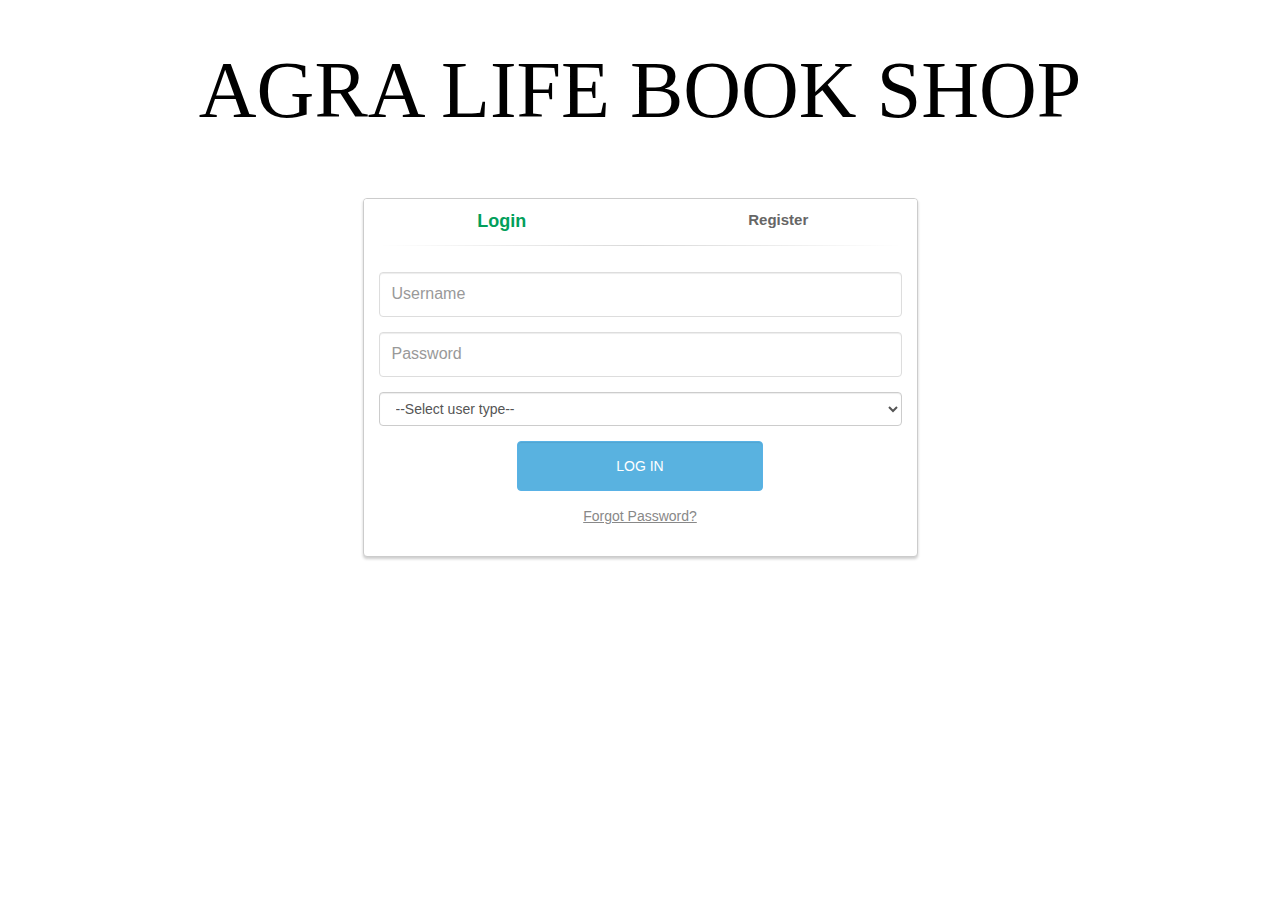
==== index.html @ de05f63a "sign in page with onclick to sign in" ====
<!DOCTYPE>
<html>
<head>
	<link rel="stylesheet" type="text/css" href="css/bootstrap.min.css">
	<link rel="stylesheet" type="text/css" href="css/style.css">
    <link rel="stylesheet" type="text/css" href="css/styles.css">
</head>
<body>
<div class="container">
	<div class="row">
        <h2  class="sign_heading">AGRA LIFE BOOK SHOP</h2>
    </div>
</div>
<div class="container">
	<div class="row">
		<div class="col-md-6 col-md-offset-3">
			<div class="panel panel-login">
				<div class="panel-heading">
					<div class="row">
						<div class="col-xs-6">
							<a href="#" class="active" id="login-form-link">Login</a>
						</div>
						<div class="col-xs-6">
							<a href="#" id="register-form-link">Register</a>
						</div>
					</div>
					<hr>
				</div>
				<div class="panel-body">
					<div class="row">
						<div class="col-lg-12">
							<form id="login-form" role="form" style="display: block;">
								<div class="form-group">
									<input type="text" name="username" id="username" tabindex="1" class="form-control" placeholder="Username" value="">
								</div>
								<div class="form-group">
									<input type="password" name="password" id="password" tabindex="2" class="form-control" placeholder="Password">
								</div>
								<div class="form-group text-center">
									<select class="form-control" name="user_type" id="user_type">
                                        <option value="0">--Select user type--</option>
                                        <option value="1">Shopkeeper</option>
                                        <option value="2">Admin</option>
                                    </select>
								</div>
								<div class="form-group">
									<div class="row">
										<div class="col-sm-6 col-sm-offset-3">
											<input name="login-submit" id="login-submit" tabindex="4" class="form-control btn btn-login" value="Log In" onclick="signIn()">
										</div>
									</div>
								</div>
								<div class="form-group">
									<div class="row">
										<div class="col-lg-12">
											<div class="text-center">
												<a href="http://phpoll.com/recover" tabindex="5" class="forgot-password">Forgot Password?</a>
											</div>
										</div>
									</div>
								</div>
							</form>
							<form id="register-form" action="http://phpoll.com/register/process" method="post" role="form" style="display: none;">
								<div class="form-group">
									<input type="text" name="username_register" id="username_register" tabindex="1" class="form-control" placeholder="Username" value="">
								</div>
								<div class="form-group">
									<input type="email" name="email" id="email" tabindex="1" class="form-control" placeholder="Email Address" value="">
								</div>
								<div class="form-group">
									<input type="password" name="password_register" id="password_register" tabindex="2" class="form-control" placeholder="Password">
								</div>
								<div class="form-group">
									<input type="password" name="confirm-password" id="confirm-password" tabindex="2" class="form-control" placeholder="Confirm Password">
								</div>
                                <div class="form-group">
                                    <input type="password" name="admin_password" id="admin-password" tabindex="2" class="form-control" placeholder="ENTER ADMIN PASSWORD">
                                </div>
								<div class="form-group">
									<div class="row">
										<div class="col-sm-6 col-sm-offset-3">
											<input type="submit" name="register-submit" id="register-submit" tabindex="4" class="form-control btn btn-register" value="Register Now">
										</div>
									</div>
								</div>
							</form>
						</div>
					</div>
				</div>
			</div>
		</div>
	</div>
</div>
	<footer></footer>
    <script type="text/javascript" src="js/jquery.js"></script>
    <script type="text/javascript" src="js/script.js"></script>
	<script type="text/javascript" src="js/bootstrap.js"></script>
</body>
</html>
---- css/style.css ----
body {
  padding-top: 90px;
}
.panel-login {
  border-color: #ccc;
  -webkit-box-shadow: 0px 2px 3px 0px rgba(0,0,0,0.2);
  -moz-box-shadow: 0px 2px 3px 0px rgba(0,0,0,0.2);
  box-shadow: 0px 2px 3px 0px rgba(0,0,0,0.2);
}
.panel-login>.panel-heading {
  color: #00415d;
  background-color: #fff;
  border-color: #fff;
  text-align:center;
}
.panel-login>.panel-heading a{
  text-decoration: none;
  color: #666;
  font-weight: bold;
  font-size: 15px;
  -webkit-transition: all 0.1s linear;
  -moz-transition: all 0.1s linear;
  transition: all 0.1s linear;
}
.panel-login>.panel-heading a.active{
  color: #029f5b;
  font-size: 18px;
}
.panel-login>.panel-heading hr{
  margin-top: 10px;
  margin-bottom: 0px;
  clear: both;
  border: 0;
  height: 1px;
  background-image: -webkit-linear-gradient(left,rgba(0, 0, 0, 0),rgba(0, 0, 0, 0.15),rgba(0, 0, 0, 0));
  background-image: -moz-linear-gradient(left,rgba(0,0,0,0),rgba(0,0,0,0.15),rgba(0,0,0,0));
  background-image: -ms-linear-gradient(left,rgba(0,0,0,0),rgba(0,0,0,0.15),rgba(0,0,0,0));
  background-image: -o-linear-gradient(left,rgba(0,0,0,0),rgba(0,0,0,0.15),rgba(0,0,0,0));
}
.panel-login input[type="text"],.panel-login input[type="email"],.panel-login input[type="password"] {
  height: 45px;
  border: 1px solid #ddd;
  font-size: 16px;
  -webkit-transition: all 0.1s linear;
  -moz-transition: all 0.1s linear;
  transition: all 0.1s linear;
}
.panel-login input:hover,
.panel-login input:focus {
  outline:none;
  -webkit-box-shadow: none;
  -moz-box-shadow: none;
  box-shadow: none;
  border-color: #ccc;
}
.btn-login {
  background-color: #59B2E0;
  outline: none;
  color: #fff;
  font-size: 14px;
  height: auto;
  font-weight: normal;
  padding: 14px 0;
  text-transform: uppercase;
  border-color: #59B2E6;
}
.btn-login:hover,
.btn-login:focus {
  color: #fff;
  background-color: #53A3CD;
  border-color: #53A3CD;
}
.forgot-password {
  text-decoration: underline;
  color: #888;
}
.forgot-password:hover,
.forgot-password:focus {
  text-decoration: underline;
  color: #666;
}

.btn-register {
  background-color: #1CB94E;
  outline: none;
  color: #fff;
  font-size: 14px;
  height: auto;
  font-weight: normal;
  padding: 14px 0;
  text-transform: uppercase;
  border-color: #1CB94A;
}
.btn-register:hover,
.btn-register:focus {
  color: #fff;
  background-color: #1CA347;
  border-color: #1CA347;
}
---- css/styles.css ----
.sign_heading{
    font-family: georgia, serif;
    font-size: 80px;
    color: #000;
    text-align: center;
    margin:-0.55em 0 0.8em;
}
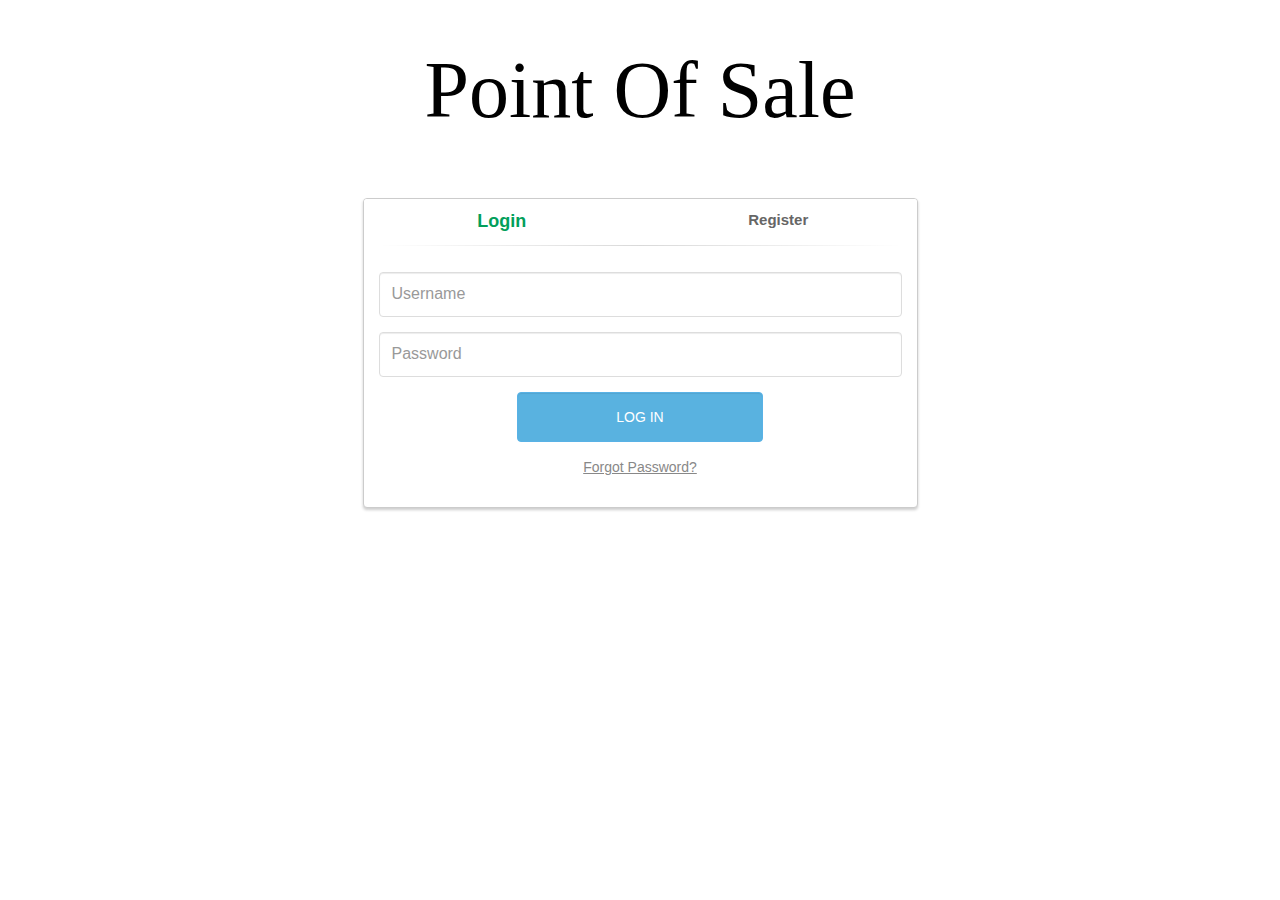
==== commit db1801f8: "Signin working in all layers" ====
--- a/index.html
+++ b/index.html
@@ -8,7 +8,7 @@
 <body>
 <div class="container">
 	<div class="row">
-        <h2  class="sign_heading">AGRA LIFE BOOK SHOP</h2>
+        <h2  class="sign_heading">Point Of Sale</h2>
     </div>
 </div>
 <div class="container">
@@ -36,17 +36,11 @@
 								<div class="form-group">
 									<input type="password" name="password" id="password" tabindex="2" class="form-control" placeholder="Password">
 								</div>
-								<div class="form-group text-center">
-									<select class="form-control" name="user_type" id="user_type">
-                                        <option value="0">--Select user type--</option>
-                                        <option value="1">Shopkeeper</option>
-                                        <option value="2">Admin</option>
-                                    </select>
-								</div>
+
 								<div class="form-group">
 									<div class="row">
 										<div class="col-sm-6 col-sm-offset-3">
-											<input name="login-submit" id="login-submit" tabindex="4" class="form-control btn btn-login" value="Log In" onclick="signIn()">
+											<input name="login-submit" id="login-submit" type="submit" tabindex="4" class="form-control btn btn-login" value="Log In">
 										</div>
 									</div>
 								</div>
@@ -54,13 +48,13 @@
 									<div class="row">
 										<div class="col-lg-12">
 											<div class="text-center">
-												<a href="http://phpoll.com/recover" tabindex="5" class="forgot-password">Forgot Password?</a>
+												<a href="#" tabindex="5" class="forgot-password">Forgot Password?</a>
 											</div>
 										</div>
 									</div>
 								</div>
 							</form>
-							<form id="register-form" action="http://phpoll.com/register/process" method="post" role="form" style="display: none;">
+							<form id="register-form" action="#" method="post" role="form" style="display: none;">
 								<div class="form-group">
 									<input type="text" name="username_register" id="username_register" tabindex="1" class="form-control" placeholder="Username" value="">
 								</div>
--- a/css/styles.css
+++ b/css/styles.css
@@ -5,3 +5,124 @@
     text-align: center;
     margin:-0.55em 0 0.8em;
 }
+
+.searchForm{
+    margin-top: 40px;
+}
+.searchInput{
+    border: 1px solid rgba(0,0,0,0.15);
+    border-radius: 999em;
+    height: 40px;
+    font-weight: 0.3px;
+    text-align: center;
+    font-size: 18x;
+    font-family: "Arial", sans-serif;
+}
+
+.book_cover{
+    min-width: 150px;
+}
+
+.book-title{
+    color: blue;
+    font-weight: bolder;
+    font-family: "Georgia", "helvetica",sans-serif;
+    font-size: 18px;
+}
+.author{
+  color: #004B91;
+  text-decoration: underline;
+}
+
+.author-icon{
+  color: #996633;
+}
+
+.retail_price{
+  color: #CC0000;
+  font-size: 18px;
+}
+
+.wholesale_price{
+  color: #900;
+  font-size: 18px;
+}
+
+.update-book{
+  color: green;
+  border-color: green;
+  width: 110px;
+  margin-bottom: 5px;
+}
+.update-book:hover{
+  color: #ffffff;
+  background-color: green;
+  border-color: green;
+}
+.update-book:active{
+  color: #ffffff;
+  background-color: green;
+  border-color: green;
+}
+
+.sell-book{
+  color: green;
+  border-color: green;
+  width: 120px;
+}
+.sell-book:hover{
+  color: #ffffff;
+  background-color: forestgreen;
+  border-color: greenyellow;
+}
+.sell-book:active{
+  color: #ffffff;
+  background-color: forestgreen;
+  border-color: greenyellow;
+}
+
+.add-new-book{
+  border-color: green;
+}
+
+.add-new-book:hover{
+  background-color: green;
+}
+
+.search-form{
+  margin-left: auto;
+  margin-right: auto;
+}
+
+.red-text{
+  color: red;
+}
+
+.blue-text{
+  color: blue;
+}
+
+.cancel_shopping{
+  margin-top: 70px;
+}
+
+.checkout{
+  border-radius: 0px;
+  float: right;
+}
+
+.seller{
+  margin-bottom: 20px;
+}
+
+.ISBN{
+  color: green;
+}
+
+.alert{
+    text-align: center;
+}
+
+#cart_state{
+    margin-right: 50px;
+}
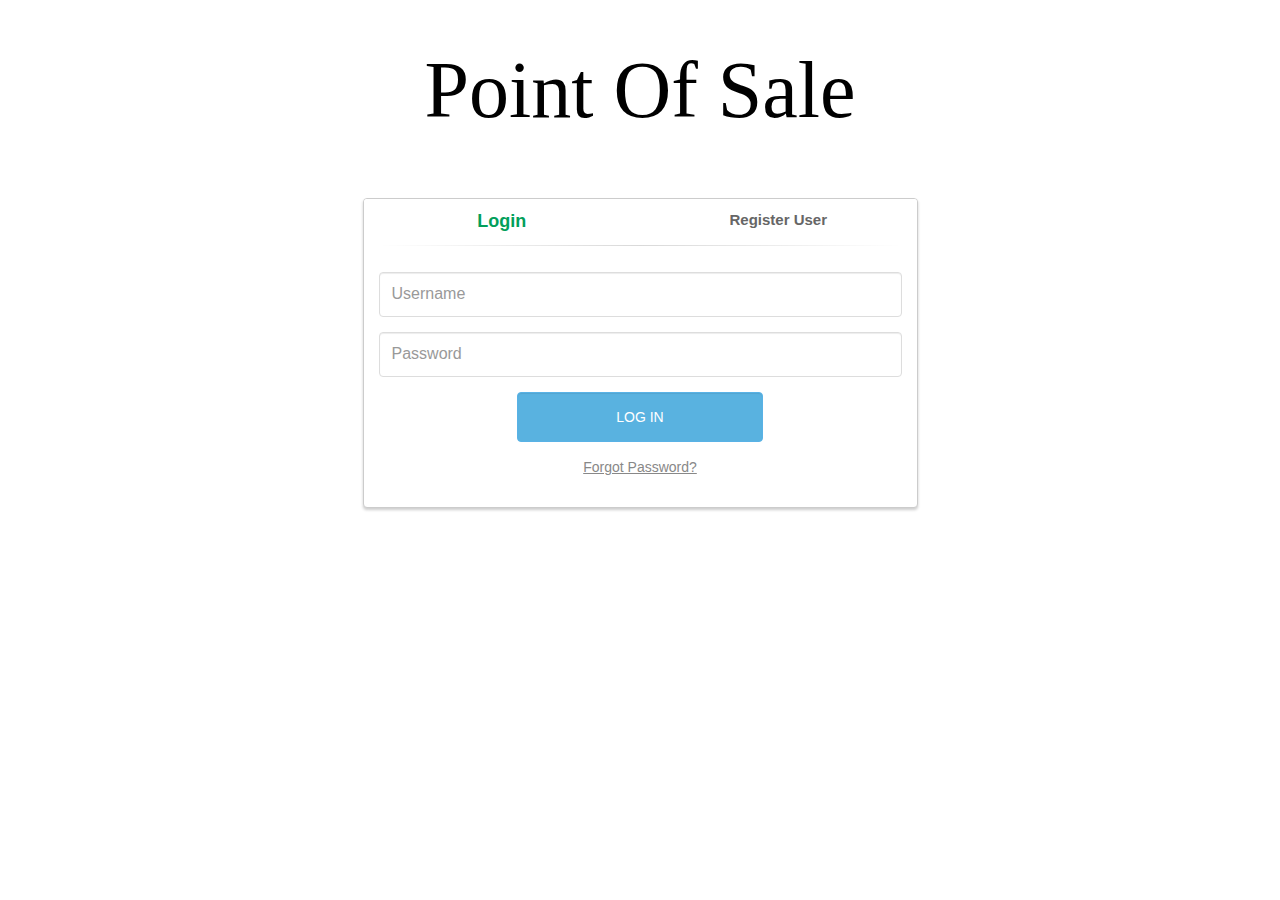
==== commit 93559aa1: "Signin and registering new user working." ====
--- a/index.html
+++ b/index.html
@@ -21,7 +21,7 @@
 							<a href="#" class="active" id="login-form-link">Login</a>
 						</div>
 						<div class="col-xs-6">
-							<a href="#" id="register-form-link">Register</a>
+							<a href="#" id="register-form-link">Register User</a>
 						</div>
 					</div>
 					<hr>
@@ -56,19 +56,25 @@
 							</form>
 							<form id="register-form" action="#" method="post" role="form" style="display: none;">
 								<div class="form-group">
-									<input type="text" name="username_register" id="username_register" tabindex="1" class="form-control" placeholder="Username" value="">
+									<input type="text" name="seller_name" id="seller_name" tabindex="1" class="form-control" placeholder="New user's Username" value="">
 								</div>
 								<div class="form-group">
-									<input type="email" name="email" id="email" tabindex="1" class="form-control" placeholder="Email Address" value="">
+									<input type="text" name="seller_username" id="seller_username" tabindex="1" class="form-control" placeholder="New user's name" value="">
 								</div>
 								<div class="form-group">
-									<input type="password" name="password_register" id="password_register" tabindex="2" class="form-control" placeholder="Password">
+									<input type="text" name="seller_password" id="seller_password" tabindex="1" class="form-control" placeholder="New user's password" value="">
 								</div>
 								<div class="form-group">
-									<input type="password" name="confirm-password" id="confirm-password" tabindex="2" class="form-control" placeholder="Confirm Password">
+									<input type="text" name="seller_phone" id="seller_phone" tabindex="1" class="form-control" placeholder="New user's phone" value="">
+								</div>
+								<div class="form-group">
+									<select class="form-control" id="seller_type" name="seller_type">
+										<option value="seller">seller</option>
+										<option value="admin">admin</option>
+									</select>
 								</div>
                                 <div class="form-group">
-                                    <input type="password" name="admin_password" id="admin-password" tabindex="2" class="form-control" placeholder="ENTER ADMIN PASSWORD">
+                                    <input type="password" name="admin_password" id="admin_password" tabindex="2" class="form-control" placeholder="Enter your admin password">
                                 </div>
 								<div class="form-group">
 									<div class="row">
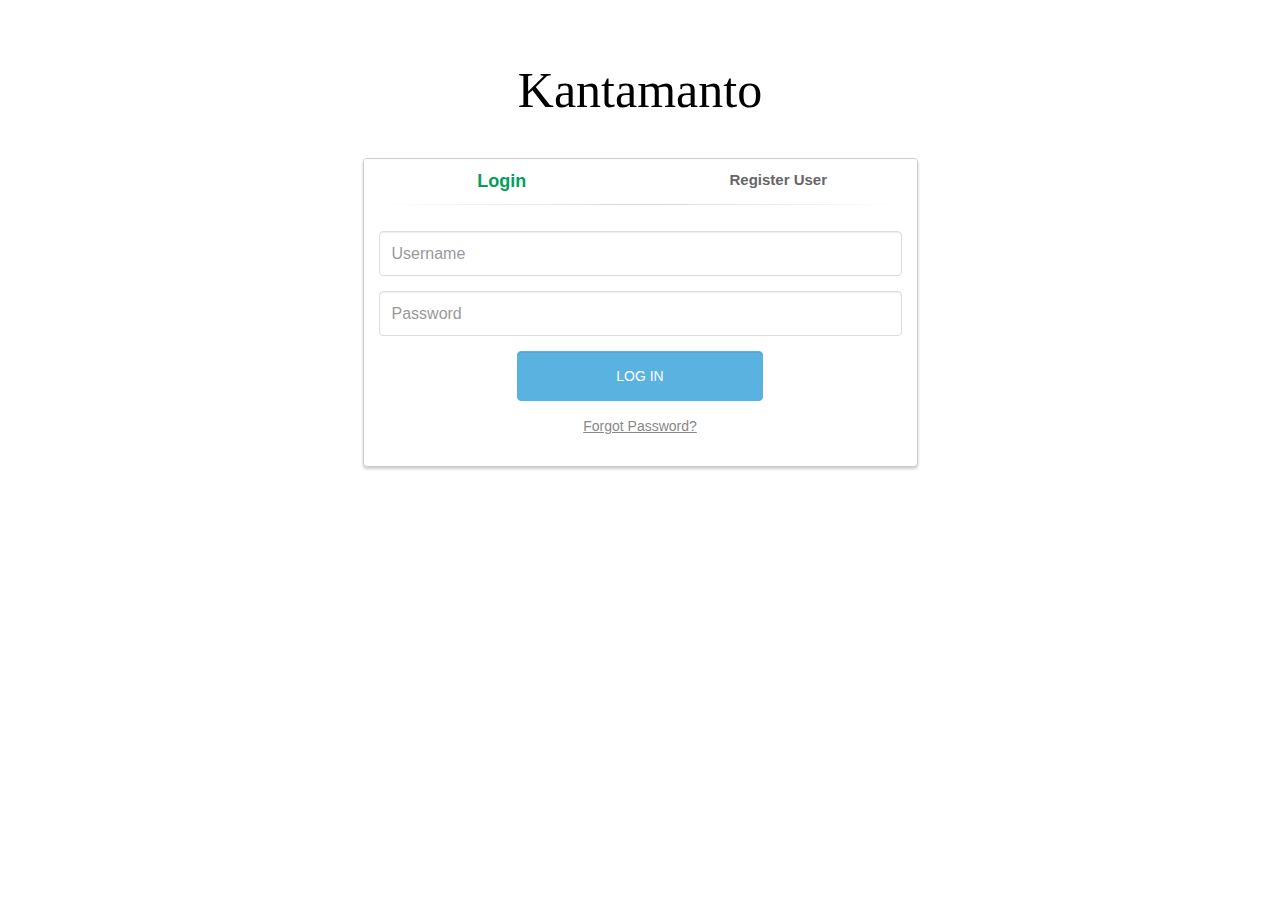
==== commit 4f344634: "AddProduct, Update Product, SellProduct working. dataTables added but json data parsing issues" ====
--- a/index.html
+++ b/index.html
@@ -8,7 +8,7 @@
 <body>
 <div class="container">
 	<div class="row">
-        <h2  class="sign_heading">Point Of Sale</h2>
+        <h5  class="sign_heading">Kantamanto</h5>
     </div>
 </div>
 <div class="container">
--- a/css/styles.css
+++ b/css/styles.css
@@ -1,13 +1,17 @@
 .sign_heading{
     font-family: georgia, serif;
-    font-size: 80px;
+    font-size: 50px;
     color: #000;
     text-align: center;
     margin:-0.55em 0 0.8em;
 }
 
 .searchForm{
-    margin-top: 40px;
+    width: 100%;
+}
+
+.searchArea{
+  width: 400px;
 }
 .searchInput{
     border: 1px solid rgba(0,0,0,0.15);
@@ -17,6 +21,7 @@
     text-align: center;
     font-size: 18x;
     font-family: "Arial", sans-serif;
+    width: 500px;
 }
 
 .book_cover{
@@ -49,15 +54,15 @@
 }
 
 .update-book{
-  color: green;
-  border-color: green;
-  width: 110px;
-  margin-bottom: 5px;
+  color: red;
+  border-color: red;
+  width: 120px;
+  margin-top: 10px;
 }
 .update-book:hover{
   color: #ffffff;
-  background-color: green;
-  border-color: green;
+  background-color: red;
+  border-color: red;
 }
 .update-book:active{
   color: #ffffff;
@@ -69,6 +74,14 @@
   color: green;
   border-color: green;
   width: 120px;
+}
+
+#sellBook{
+  visibility: hidden;
+}
+
+#updateProduct{
+  visibility: hidden;
 }
 .sell-book:hover{
   color: #ffffff;
@@ -126,3 +139,45 @@
 #cart_state{
     margin-right: 50px;
 }
+
+.btn-register{
+  width: 70%;
+  text-align: center;
+}
+
+.sellBtn{
+  margin-bottom: 200px;
+}
+
+#quantity_tosell{
+  margin-bottom: 20px;
+}
+
+nav{
+  margin-top: 0px;
+}
+
+.icon-bar {
+	background-color:#fff;
+}
+
+.navbar-trans {
+	background-color:#279ddd;
+  background-color: orangered;
+    color:#fff;
+}
+
+.navbar-trans li>a:hover,.navbar-trans li>a:focus,.navbar-trans li.active {
+	background-color:#38afef;
+}
+
+.navbar-trans a{
+    color:#fefefe;
+}
+
+.navbar-trans .form-control:focus {
+	border-color: #eee;
+	outline: 0;
+	-webkit-box-shadow: inset 0 1px 1px rgba(0,0,0,0.075),0 0 8px rgba(100,100,100,0.6);
+	box-shadow: inset 0 1px 1px rgba(0,0,0,0.075),0 0 8px rgba(100,100,100,0.6);
+}